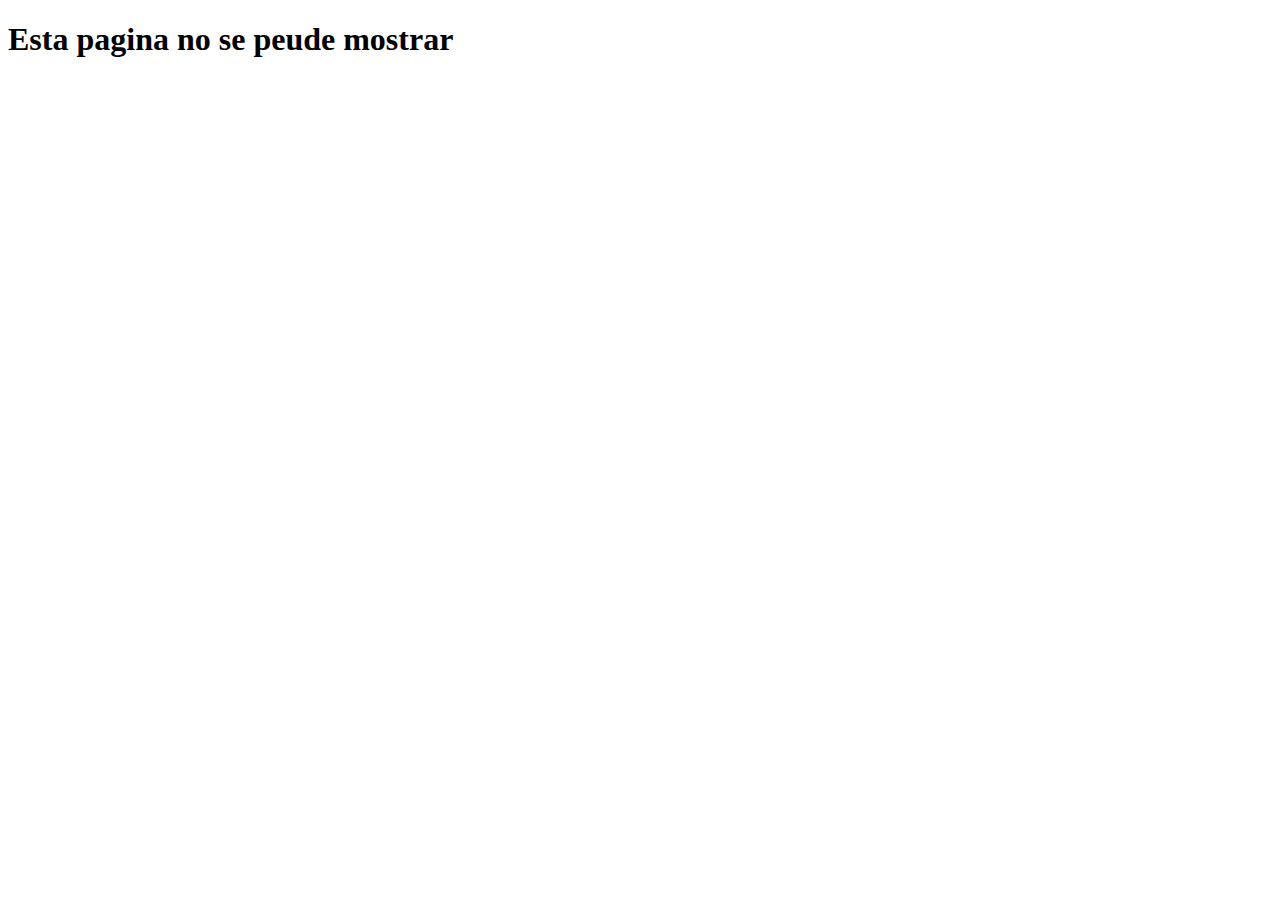
==== components/index.html @ 4eb71632 "antes de charquear codigo" ====
<!DOCTYPE html>
<html lang="en">
  <head>
    <meta charset="UTF-8" />
    <meta http-equiv="X-UA-Compatible" content="IE=edge" />
    <meta name="viewport" content="width=device-width, initial-scale=1.0" />
    <title>Prohibido</title>
  </head>
  <body>
    <h1>Esta pagina no se peude mostrar</h1>
  </body>
</html>
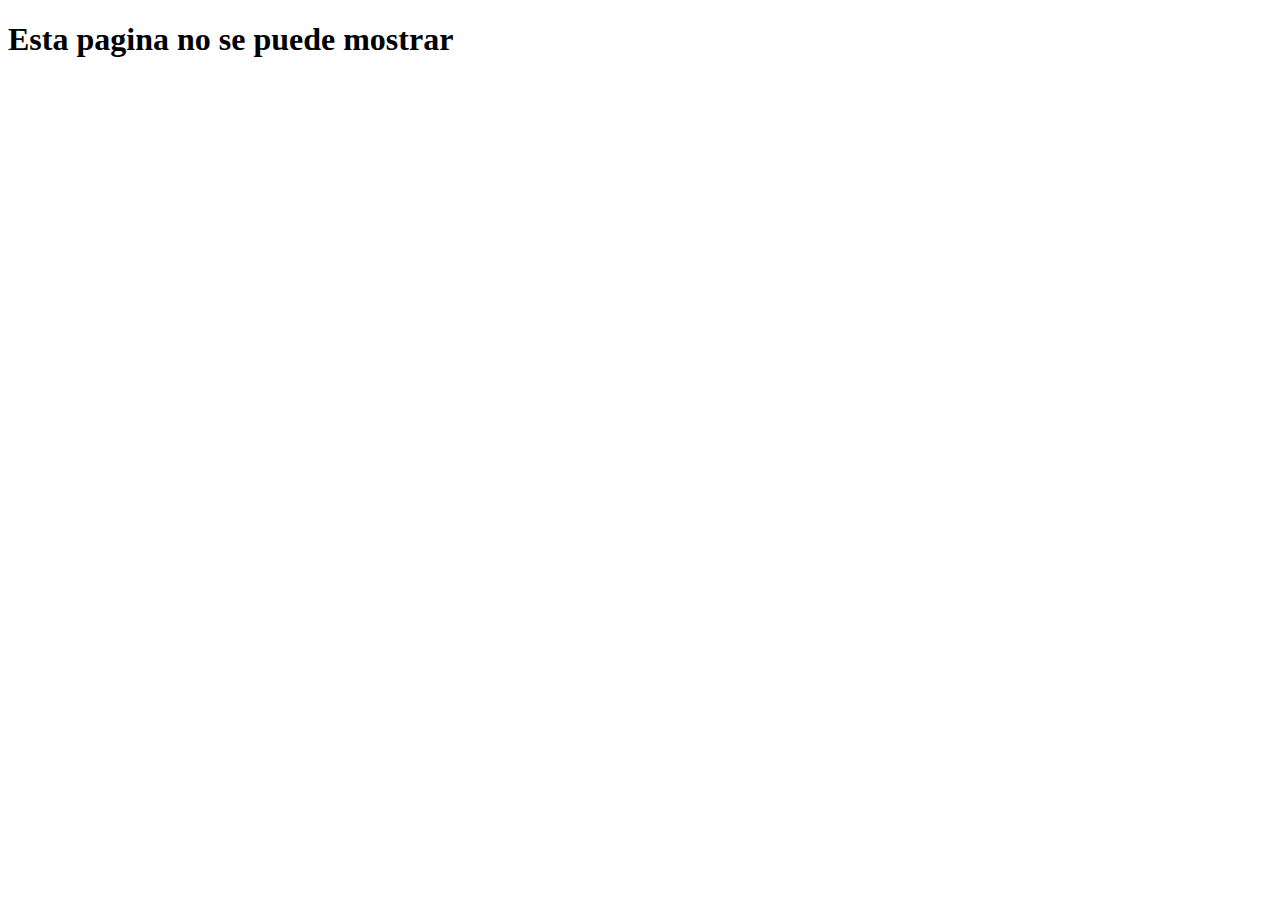
==== commit e49e4050: "para el final del proy y bases de datos" ====
--- a/components/index.html
+++ b/components/index.html
@@ -7,6 +7,6 @@
     <title>Prohibido</title>
   </head>
   <body>
-    <h1>Esta pagina no se peude mostrar</h1>
+    <h1>Esta pagina no se puede mostrar</h1>
   </body>
 </html>
